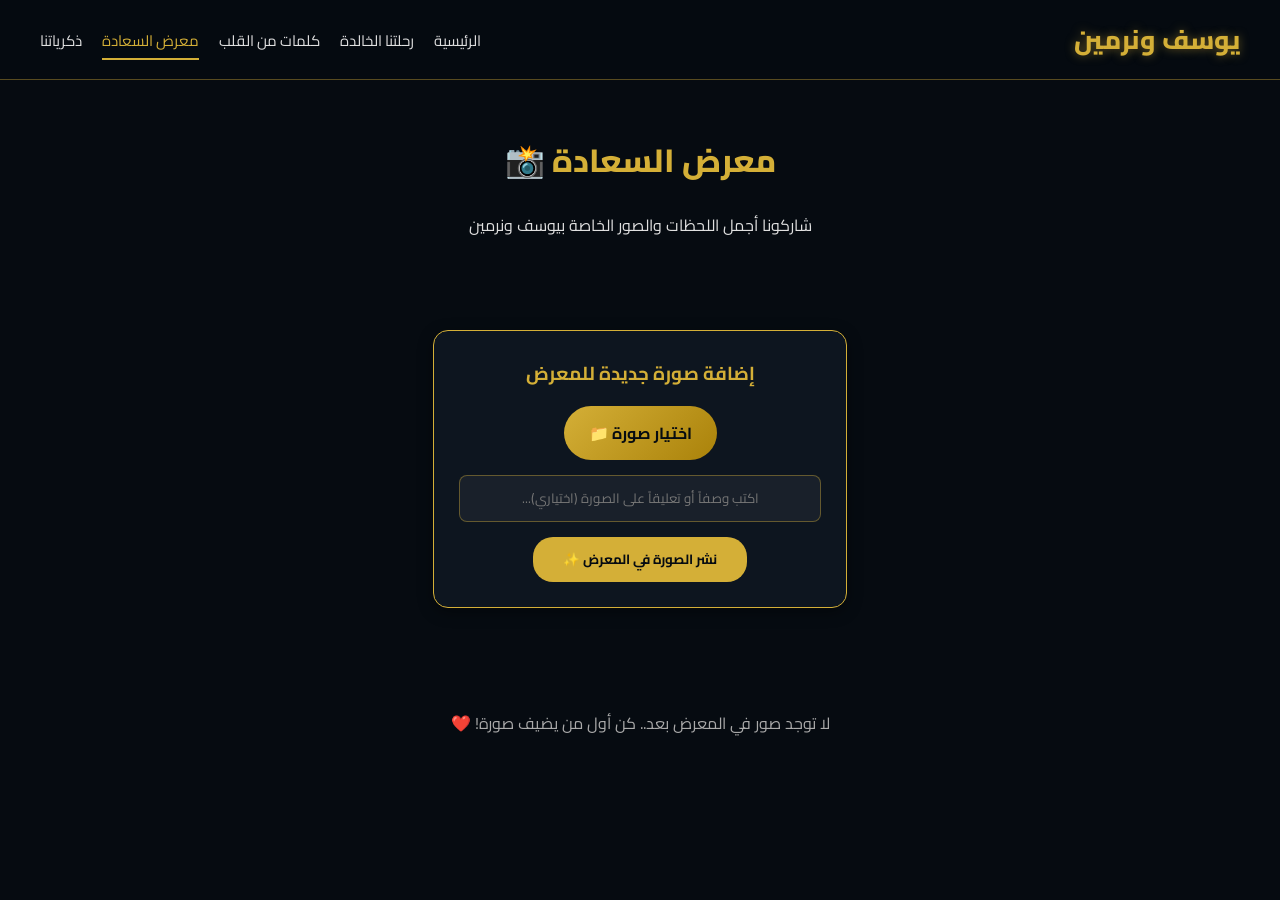
==== gallery.html @ bb780d47 "Add initial gallery HTML structure and styles" ====
<!DOCTYPE html>
<html lang="ar" dir="rtl">
<head>
    <meta charset="UTF-8">
    <meta name="viewport" content="width=device-width, initial-scale=1.0">
    <title>معرض السعادة - يوسف ونرمين</title>
    <link href="https://fonts.googleapis.com/css2?family=Cairo:wght@400;600;700;800&display=swap" rel="stylesheet">
    <link rel="stylesheet" href="style.css">
    
    <style>
        /* تنسيقات خاصة بمعرض السعادة */
        .gallery-header {
            text-align: center;
            margin-bottom: 30px;
        }

        .upload-section {
            background: rgba(15, 23, 33, 0.85);
            border: 1px solid #d4af37;
            border-radius: 15px;
            padding: 25px;
            max-width: 600px;
            margin: 0 auto 40px auto;
            text-align: center;
            box-shadow: 0 4px 15px rgba(0, 0, 0, 0.4);
        }

        .upload-section h3 {
            color: #d4af37;
            margin-bottom: 15px;
        }

        .custom-file-upload {
            display: inline-block;
            background: linear-gradient(135deg, #d4af37, #aa820a);
            color: #060b11;
            padding: 12px 25px;
            font-weight: bold;
            border-radius: 30px;
            cursor: pointer;
            transition: all 0.3s ease;
            margin-bottom: 15px;
        }

        .custom-file-upload:hover {
            transform: scale(1.05);
            box-shadow: 0 0 15px rgba(212, 175, 55, 0.6);
        }

        #file-input {
            display: none;
        }

        .caption-input {
            width: 100%;
            padding: 10px;
            border-radius: 8px;
            border: 1px solid rgba(212, 175, 55, 0.4);
            background: rgba(255, 255, 255, 0.05);
            color: #fff;
            font-family: 'Cairo', sans-serif;
            margin-bottom: 15px;
            box-sizing: border-box;
            text-align: center;
        }

        .caption-input:focus {
            outline: none;
            border-color: #d4af37;
        }

        .submit-btn {
            background: #d4af37;
            color: #060b11;
            border: none;
            padding: 10px 30px;
            font-weight: bold;
            border-radius: 20px;
            cursor: pointer;
            font-family: 'Cairo', sans-serif;
            transition: 0.3s;
        }

        .submit-btn:hover {
            background: #fff;
        }

        /* شبكة عرض الصور */
        .gallery-grid {
            display: grid;
            grid-template-columns: repeat(auto-fill, minmax(220px, 1fr));
            gap: 20px;
            margin-top: 20px;
        }

        .gallery-card {
            background: rgba(15, 23, 33, 0.9);
            border: 1px solid rgba(212, 175, 55, 0.4);
            border-radius: 12px;
            overflow: hidden;
            transition: all 0.3s ease;
            display: flex;
            flex-direction: column;
            position: relative;
        }

        .gallery-card:hover {
            transform: translateY(-5px);
            border-color: #d4af37;
            box-shadow: 0 5px 20px rgba(212, 175, 55, 0.3);
        }

        .gallery-img {
            width: 100%;
            height: 200px;
            object-fit: cover;
            border-bottom: 1px solid rgba(212, 175, 55, 0.2);
        }

        .gallery-caption {
            padding: 12px;
            color: #e0e0e0;
            font-size: 14px;
            text-align: center;
        }

        .gallery-date {
            font-size: 11px;
            color: #d4af37;
            margin-top: 5px;
            display: block;
        }

        .preview-container {
            margin: 10px 0;
            display: none;
        }

        .preview-img {
            max-width: 150px;
            max-height: 150px;
            border-radius: 8px;
            border: 1px solid #d4af37;
        }
    </style>
</head>
<body>

    <!-- شريط التنقل -->
    <header class="navbar">
        <div class="logo">يوسف ونرمين</div>
        <nav>
            <ul class="nav-links">
                <li><a href="index.html">الرئيسية</a></li>
                <li><a href="journey.html">رحلتنا الخالدة</a></li>
                <li><a href="words.html">كلمات من القلب</a></li>
                <li><a href="gallery.html" class="active">معرض السعادة</a></li>
                <li><a href="memories.html">ذكرياتنا</a></li>
            </ul>
        </nav>
    </header>

    <main class="main-content">
        <div class="container">
            <div class="gallery-header">
                <h1 class="page-title">معرض السعادة 📸</h1>
                <p class="calendar-subtitle">شاركونا أجمل اللحظات والصور الخاصة بيوسف ونرمين</p>
            </div>

            <!-- صندوق رفع الصور -->
            <div class="upload-section">
                <h3>إضافة صورة جديدة للمعرض</h3>
                
                <label for="file-input" class="custom-file-upload">
                    اختيار صورة 📁
                </label>
                <input type="file" id="file-input" accept="image/*" onchange="previewFile()">

                <div class="preview-container" id="preview-container">
                    <img id="preview-img" class="preview-img" src="" alt="معاينة">
                </div>

                <input type="text" id="image-caption" class="caption-input" placeholder="اكتب وصفاً أو تعليقاً على الصورة (اختياري)...">
                <br>
                <button class="submit-btn" onclick="uploadImage()">نشر الصورة في المعرض ✨</button>
            </div>

            <!-- شبكة عرض الصور -->
            <div class="gallery-grid" id="gallery-grid">
                <!-- الصور ستظهر هنا تلقائياً -->
            </div>
        </div>
    </main>

    <!-- كود الجافاسكربت الخاص بإدارة المعرض -->
    <script>
        // معاينة الصورة قبل النشر
        function previewFile() {
            const preview = document.getElementById('preview-img');
            const file = document.getElementById('file-input').files[0];
            const container = document.getElementById('preview-container');

            if (file) {
                const reader = new FileReader();
                reader.onloadend = function () {
                    preview.src = reader.result;
                    container.style.display = 'block';
                }
                reader.readAsDataURL(file);
            }
        }

        // حفظ الصورة وإضافتها للمعرض
        function uploadImage() {
            const fileInput = document.getElementById('file-input');
            const captionInput = document.getElementById('image-caption');
            const file = fileInput.files[0];

            if (!file) {
                alert('الرجاء اختيار صورة أولاً!');
                return;
            }

            const reader = new FileReader();
            reader.onloadend = function () {
                const base64Image = reader.result;
                const caption = captionInput.value.trim() || 'ذكرى جميلة ❤️';
                const dateStr = new Date().toLocaleDateString('ar-EG');

                const newPhoto = {
                    id: Date.now(),
                    url: base64Image,
                    caption: caption,
                    date: dateStr
                };

                // حفظ في localStorage
                let photos = JSON.parse(localStorage.getItem('yn_gallery_photos')) || [];
                photos.unshift(newPhoto); // إضافة الصورة الجديدة في الأول
                
                try {
                    localStorage.setItem('yn_gallery_photos', JSON.stringify(photos));
                    
                    // إعادة التعيين ورسم المعرض
                    fileInput.value = '';
                    captionInput.value = '';
                    document.getElementById('preview-container').style.display = 'none';
                    renderGallery();
                    alert('تمت إضافة الصورة بنجاح! ✨');
                } catch (e) {
                    alert('حجم الصورة كبير جداً، يرجى اختيار صورة بحجم أصغر.');
                }
            }

            reader.readAsDataURL(file);
        }

        // عرض الصور في المعرض
        function renderGallery() {
            const galleryGrid = document.getElementById('gallery-grid');
            const photos = JSON.parse(localStorage.getItem('yn_gallery_photos')) || [];

            galleryGrid.innerHTML = '';

            if (photos.length === 0) {
                galleryGrid.innerHTML = '<p style="color:#aaa; text-align:center; grid-column: 1/-1;">لا توجد صور في المعرض بعد.. كن أول من يضيف صورة! ❤️</p>';
                return;
            }

            photos.forEach(photo => {
                const card = document.createElement('div');
                card.className = 'gallery-card';
                card.innerHTML = `
                    <img src="${photo.url}" class="gallery-img" alt="صورة المعرض">
                    <div class="gallery-caption">
                        <div>${photo.caption}</div>
                        <span class="gallery-date">${photo.date}</span>
                    </div>
                `;
                galleryGrid.appendChild(card);
            });
        }

        // تشغيل المعرض فور تحميل الصفحة
        document.addEventListener('DOMContentLoaded', renderGallery);
    </script>
</body>
</html>
---- style.css ----
* {
    margin: 0;
    padding: 0;
    box-sizing: border-box;
    font-family: 'Cairo', sans-serif;
}

body {
    background-color: #060b11;
    color: #ffffff;
    overflow-x: hidden;
}

/* شريط التنقل */
.navbar {
    display: flex;
    justify-content: space-between;
    align-items: center;
    padding: 15px 40px;
    background: rgba(6, 11, 17, 0.9);
    border-bottom: 1px solid rgba(212, 175, 55, 0.4);
    position: fixed;
    width: 100%;
    top: 0;
    z-index: 1000;
    backdrop-filter: blur(10px);
}

.logo {
    font-size: 26px;
    font-weight: 800;
    color: #d4af37;
    text-shadow: 0 0 10px rgba(212, 175, 55, 0.5);
}

.nav-links {
    list-style: none;
    display: flex;
    gap: 20px;
}

.nav-links a {
    text-decoration: none;
    color: #e0e0e0;
    font-size: 15px;
    transition: 0.3s;
}

.nav-links a:hover, .nav-links a.active {
    color: #d4af37;
    border-bottom: 2px solid #d4af37;
    padding-bottom: 3px;
}

/* القسم الرئيسي والخلفية (تم استبدال الصورة بخلفية رومانسية فخمة) */
.hero-section {
    height: 100vh;
    background: url('https://images.unsplash.com/photo-1518199266791-5375a83190b7?auto=format&fit=crop&w=1920&q=80') no-repeat center center/cover;
    position: relative;
    display: flex;
    justify-content: center;
    align-items: center;
    text-align: center;
    padding-top: 60px;
}

.overlay {
    position: absolute;
    top: 0;
    left: 0;
    width: 100%;
    height: 100%;
    background: radial-gradient(circle, rgba(6,11,17,0.6) 0%, rgba(6,11,17,0.95) 100%);
}

.hero-content {
    position: relative;
    z-index: 10;
    max-width: 800px;
    padding: 20px;
}

.main-title {
    font-size: 42px;
    color: #ffffff;
    margin-bottom: 10px;
    text-shadow: 0 4px 15px rgba(0,0,0,0.8);
}

.sub-title {
    font-size: 20px;
    color: #d4af37;
    margin-bottom: 30px;
}

.timer-title {
    font-size: 18px;
    color: #ccc;
    margin-bottom: 15px;
}

/* العداد الفخم */
.countdown-timer {
    display: flex;
    justify-content: center;
    gap: 15px;
}

.time-box {
    background: rgba(15, 23, 33, 0.85);
    border: 1px solid rgba(212, 175, 55, 0.6);
    padding: 15px;
    border-radius: 12px;
    min-width: 90px;
    box-shadow: 0 0 15px rgba(212, 175, 55, 0.2);
    backdrop-filter: blur(5px);
}

.time-box span {
    display: block;
    font-size: 36px;
    font-weight: 700;
    color: #fff;
    text-shadow: 0 0 10px rgba(255, 255, 255, 0.5);
}

.time-box label {
    font-size: 14px;
    color: #d4af37;
}

/* قسم الملصقات والرسالة */
.love-section {
    padding: 60px 20px;
    background: #060b11;
}

.container {
    max-width: 900px;
    margin: 0 auto;
    display: flex;
    flex-direction: column;
    gap: 40px;
}

.stickers-container, .love-message-box {
    background: rgba(15, 23, 33, 0.7);
    border: 1px solid rgba(212, 175, 55, 0.3);
    border-radius: 15px;
    padding: 30px;
    text-align: center;
    box-shadow: 0 10px 30px rgba(0,0,0,0.5);
}

.stickers-container h2, .love-message-box h2 {
    color: #d4af37;
    margin-bottom: 20px;
    font-size: 24px;
}

.stickers-grid {
    display: grid;
    grid-template-columns: repeat(auto-fit, minmax(140px, 1fr));
    gap: 15px;
}

.sticker-card {
    background: rgba(212, 175, 55, 0.1);
    border: 1px dashed rgba(212, 175, 55, 0.6);
    padding: 15px 10px;
    border-radius: 10px;
    font-weight: 600;
    color: #fff;
    transition: 0.3s transform ease, 0.3s background ease;
    cursor: pointer;
}

.sticker-card:hover {
    transform: translateY(-5px);
    background: rgba(212, 175, 55, 0.25);
    box-shadow: 0 5px 15px rgba(212, 175, 55, 0.3);
}

.love-message-box p {
    font-size: 18px;
    line-height: 1.8;
    color: #e0e0e0;
}

/* خلفية خاصة بصفحة كلمات من القلب */
.words-hero {
    background: url('https://images.unsplash.com/photo-1518837695005-2083093ee35b?auto=format&fit=crop&w=1920&q=80') no-repeat center center/cover fixed;
    position: relative;
}

.words-overlay {
    background: rgba(6, 11, 17, 0.85);
    min-height: 100vh;
    padding-bottom: 60px;
}

/* عناوين الأقسام */
.section-title {
    color: #d4af37;
    text-align: center;
    font-size: 28px;
    margin: 40px 0 25px 0;
    text-shadow: 0 2px 10px rgba(0,0,0,0.5);
}

/* فاصل مميز بين الأقسام */
.section-divider {
    border: 0;
    height: 1px;
    background: linear-gradient(to right, transparent, #d4af37, transparent);
    margin: 50px 0;
}

/* شبكة القصائد بطريقة متناسقة */
.poems-grid {
    display: grid;
    grid-template-columns: repeat(auto-fit, minmax(300px, 1fr));
    gap: 30px;
    margin-bottom: 40px;
}

/* بطاقة قصيدة بخلفية شفافة وفخمة */
.poem-card {
    background: rgba(15, 23, 33, 0.85);
    border: 1px solid rgba(212, 175, 55, 0.4);
    border-radius: 20px;
    padding: 25px;
    box-shadow: 0 8px 25px rgba(0,0,0,0.5);
    backdrop-filter: blur(5px);
    transition: all 0.3s ease;
}

.poem-card:hover {
    transform: translateY(-5px);
    border-color: #d4af37;
    box-shadow: 0 12px 30px rgba(212, 175, 55, 0.25);
}

.poem-card h3 {
    color: #d4af37;
    font-size: 22px;
    margin-bottom: 15px;
    text-align: center;
    border-bottom: 1px dashed rgba(212, 175, 55, 0.3);
    padding-bottom: 10px;
}

.poem-text {
    line-height: 2.1;
    color: #f0f0f0;
    font-size: 16px;
    text-align: center;
    white-space: pre-line;
}

/* كارت عريض للقصيدة الرئيسية */
.full-width-poem {
    max-width: 850px;
    margin: 0 auto;
    background: rgba(20, 10, 25, 0.88);
}

/* بنر صور طبيعية بين الأقسام */
.banner-image {
    width: 100%;
    height: 220px;
    border-radius: 20px;
    overflow: hidden;
    margin: 40px 0;
    box-shadow: 0 8px 25px rgba(0,0,0,0.6);
    border: 1px solid rgba(212, 175, 55, 0.3);
}

.banner-image img {
    width: 100%;
    height: 100%;
    object-fit: cover;
    filter: brightness(0.85);
}

/* الخلفيات الرومانسية المدمجة داخل الصفحة */
.inner-bg-box {
    background-attachment: fixed;
    background-position: center;
    background-size: cover;
    border-radius: 20px;
    padding: 50px 20px;
    margin: 45px 0;
    border: 1px solid rgba(212, 175, 55, 0.4);
    box-shadow: 0 10px 30px rgba(0,0,0,0.7);
}

.bg-1 {
    background-image: linear-gradient(rgba(0,0,0,0.7), rgba(0,0,0,0.7)), url('https://images.unsplash.com/photo-1518199266791-5375a83190b7?auto=format&fit=crop&w=1200&q=80');
}

.bg-2 {
    background-image: linear-gradient(rgba(0,0,0,0.7), rgba(0,0,0,0.7)), url('https://images.unsplash.com/photo-1516589178581-6cd7833ae3b2?auto=format&fit=crop&w=1200&q=80');
}

.bg-3 {
    background-image: linear-gradient(rgba(0,0,0,0.7), rgba(0,0,0,0.7)), url('https://images.unsplash.com/photo-1534447677768-be436bb09401?auto=format&fit=crop&w=1200&q=80');
}

.bg-4 {
    background-image: linear-gradient(rgba(0,0,0,0.7), rgba(0,0,0,0.7)), url('https://images.unsplash.com/photo-1518837695005-2083093ee35b?auto=format&fit=crop&w=1200&q=80');
}
/* ==========================================
   صفحة رحلتنا الخالدة (تقويم + بنر الحروف)
   ========================================== */
.calendar-section {
    padding-top: 110px;
    padding-bottom: 60px;
    min-height: 100vh;
}

.calendar-subtitle {
    text-align: center;
    color: #ccc;
    font-size: 16px;
    margin-bottom: 30px;
}

/* بنر خلفية الحب والرومانسية مع الحروف */
.love-banner {
    width: 100%;
    height: 200px;
    background: url('https://images.unsplash.com/photo-1518199266791-5375a83190b7?auto=format&fit=crop&w=1200&q=80') no-repeat center center/cover;
    border-radius: 20px;
    margin: 20px 0 35px 0;
    display: flex;
    justify-content: center;
    align-items: center;
    position: relative;
    overflow: hidden;
    border: 1px solid rgba(212, 175, 55, 0.4);
    box-shadow: 0 10px 30px rgba(0, 0, 0, 0.6);
}

.love-banner-overlay {
    position: absolute;
    top: 0;
    left: 0;
    width: 100%;
    height: 100%;
    background: rgba(6, 11, 17, 0.55);
}

.love-letters-content {
    display: flex;
    align-items: center;
    gap: 25px;
    z-index: 2;
}

.love-letter {
    font-size: 48px;
    font-weight: 800;
    color: #ffffff;
    text-shadow: 0 0 15px rgba(212, 175, 55, 0.6), 0 4px 10px rgba(0, 0, 0, 0.8);
}

.love-divider {
    font-size: 30px;
    font-weight: 700;
    color: #d4af37;
    text-shadow: 0 0 10px rgba(212, 175, 55, 0.8);
}

/* شبكة الأيام */
.calendar-grid {
    display: grid;
    grid-template-columns: repeat(auto-fill, minmax(110px, 1fr));
    gap: 15px;
    background: rgba(15, 23, 33, 0.7);
    border: 1px solid rgba(212, 175, 55, 0.3);
    padding: 25px;
    border-radius: 15px;
    box-shadow: 0 10px 30px rgba(0,0,0,0.5);
}

/* مربع اليوم */
.day-card {
    background: rgba(255, 255, 255, 0.05);
    border: 1px solid rgba(212, 175, 55, 0.3);
    border-radius: 12px;
    padding: 12px 8px;
    display: flex;
    flex-direction: column;
    align-items: center;
    justify-content: center;
    cursor: pointer;
    transition: all 0.25s ease;
    user-select: none;
}

.day-card:hover {
    transform: translateY(-3px);
    border-color: #d4af37;
    background: rgba(212, 175, 55, 0.15);
}

.day-date {
    font-size: 13px;
    color: #d4af37;
    font-weight: 600;
    margin-bottom: 4px;
}

.day-count {
    font-size: 12px;
    color: #aaa;
}

.day-status {
    font-size: 22px;
    margin-top: 6px;
    height: 28px;
}

/* عند اختيار المربع وعمل صح */
.day-card.checked {
    background: rgba(212, 175, 55, 0.2);
    border: 1px solid #d4af37;
    box-shadow: 0 0 12px rgba(212, 175, 55, 0.3);
}
/* ==========================================
   تنسيقات إصلاح صفحة رحلتنا الخالدة
   ========================================== */
.main-content {
    padding-top: 130px; /* مسافة كافية للنزول أسفل النوافبار */
    padding-bottom: 60px;
    min-height: 100vh;
    width: 100%;
}

.page-title {
    color: #d4af37;
    text-align: center;
    font-size: 32px;
    margin-bottom: 20px;
    font-weight: 800;
}

.calendar-subtitle {
    text-align: center;
    color: #e0e0e0;
    font-size: 16px;
    margin: 20px 0;
}

/* بنر خلفية الحب والرومانسية */
.love-banner {
    width: 100%;
    height: 180px;
    background: linear-gradient(rgba(6, 11, 17, 0.4), rgba(6, 11, 17, 0.4)), 
                url('https://images.unsplash.com/photo-1518199266791-5375a83190b7?auto=format&fit=crop&w=1200&q=80') no-repeat center center/cover;
    border-radius: 20px;
    margin: 25px 0;
    display: flex;
    justify-content: center;
    align-items: center;
    position: relative;
    overflow: hidden;
    border: 1px solid rgba(212, 175, 55, 0.5);
    box-shadow: 0 10px 25px rgba(0, 0, 0, 0.7);
}

.love-letters-content {
    display: flex;
    align-items: center;
    justify-content: center;
    gap: 20px;
    z-index: 2;
    direction: ltr; /* لجعل الترتيب ممتاز للحروف */
}

.love-letter {
    font-size: 42px;
    font-weight: 800;
    color: #ffffff;
    text-shadow: 0 0 15px rgba(212, 175, 55, 0.8), 0 4px 10px rgba(0, 0, 0, 0.9);
}

.love-divider {
    font-size: 28px;
    font-weight: 700;
    color: #d4af37;
    text-shadow: 0 0 10px rgba(212, 175, 55, 0.8);
}

/* شبكة الأيام */
.calendar-grid {
    display: grid;
    grid-template-columns: repeat(auto-fill, minmax(110px, 1fr));
    gap: 15px;
    background: rgba(15, 23, 33, 0.85);
    border: 1px solid rgba(212, 175, 55, 0.3);
    padding: 25px;
    border-radius: 15px;
    box-shadow: 0 10px 30px rgba(0,0,0,0.5);
    margin-top: 20px;
}

/* بطاقة اليوم */
.day-card {
    background: rgba(255, 255, 255, 0.05);
    border: 1px solid rgba(212, 175, 55, 0.3);
    border-radius: 12px;
    padding: 12px 8px;
    display: flex;
    flex-direction: column;
    align-items: center;
    justify-content: center;
    cursor: pointer;
    transition: all 0.25s ease;
    user-select: none;
}

.day-card:hover {
    transform: translateY(-3px);
    border-color: #d4af37;
    background: rgba(212, 175, 55, 0.15);
}

.day-date {
    font-size: 13px;
    color: #d4af37;
    font-weight: 600;
    margin-bottom: 4px;
}

.day-count {
    font-size: 12px;
    color: #aaa;
}

.day-status {
    font-size: 20px;
    margin-top: 6px;
    height: 25px;
}

.day-card.checked {
    background: rgba(212, 175, 55, 0.25);
    border: 1px solid #d4af37;
    box-shadow: 0 0 12px rgba(212, 175, 55, 0.4);
}
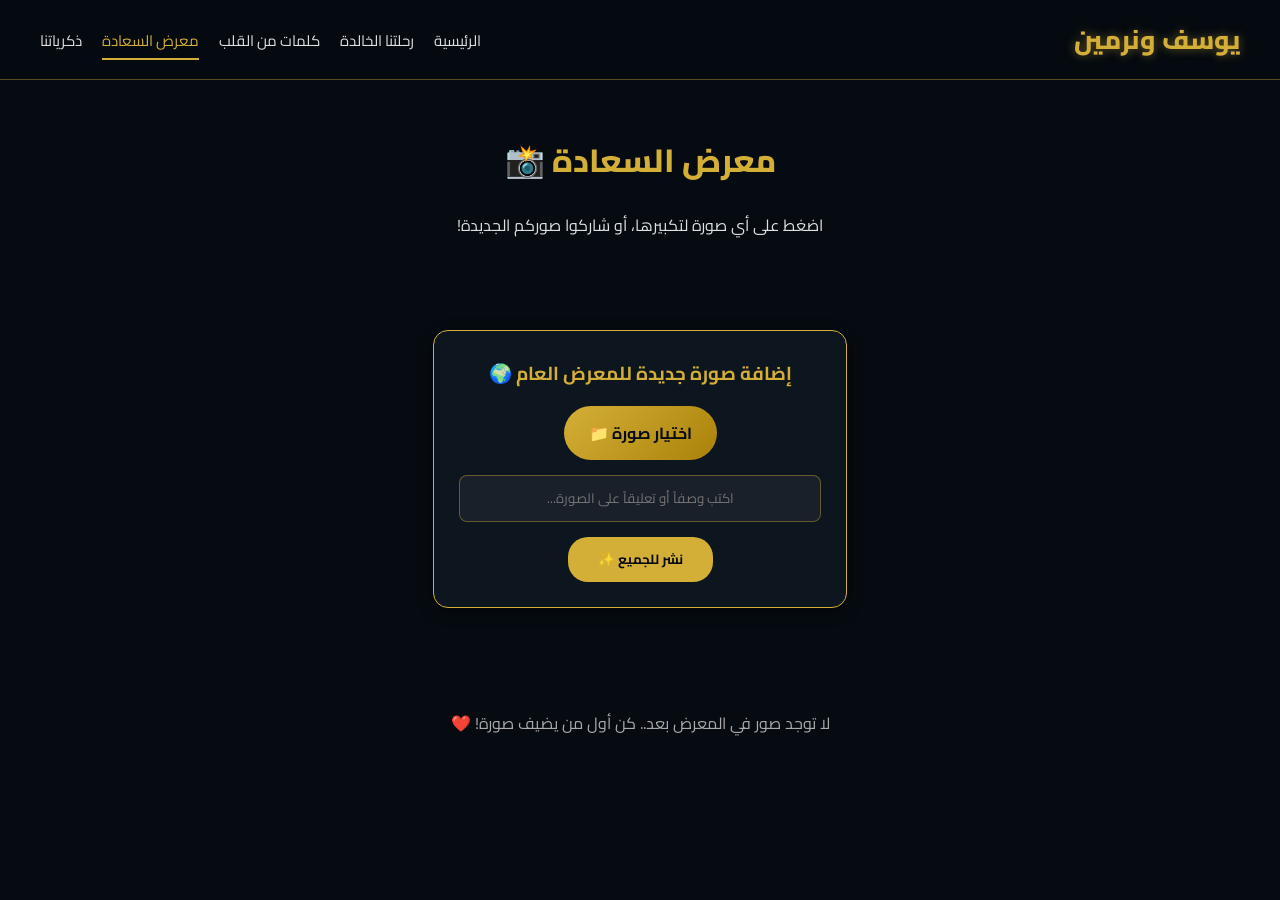
==== commit 056acd44: "Refactor CSS styles and update image upload functionality" ====
--- a/gallery.html
+++ b/gallery.html
@@ -8,12 +8,7 @@
     <link rel="stylesheet" href="style.css">
     
     <style>
-        /* تنسيقات خاصة بمعرض السعادة */
-        .gallery-header {
-            text-align: center;
-            margin-bottom: 30px;
-        }
-
+        .gallery-header { text-align: center; margin-bottom: 30px; }
         .upload-section {
             background: rgba(15, 23, 33, 0.85);
             border: 1px solid #d4af37;
@@ -24,12 +19,7 @@
             text-align: center;
             box-shadow: 0 4px 15px rgba(0, 0, 0, 0.4);
         }
-
-        .upload-section h3 {
-            color: #d4af37;
-            margin-bottom: 15px;
-        }
-
+        .upload-section h3 { color: #d4af37; margin-bottom: 15px; }
         .custom-file-upload {
             display: inline-block;
             background: linear-gradient(135deg, #d4af37, #aa820a);
@@ -41,16 +31,8 @@
             transition: all 0.3s ease;
             margin-bottom: 15px;
         }
-
-        .custom-file-upload:hover {
-            transform: scale(1.05);
-            box-shadow: 0 0 15px rgba(212, 175, 55, 0.6);
-        }
-
-        #file-input {
-            display: none;
-        }
-
+        .custom-file-upload:hover { transform: scale(1.05); }
+        #file-input { display: none; }
         .caption-input {
             width: 100%;
             padding: 10px;
@@ -63,12 +45,6 @@
             box-sizing: border-box;
             text-align: center;
         }
-
-        .caption-input:focus {
-            outline: none;
-            border-color: #d4af37;
-        }
-
         .submit-btn {
             background: #d4af37;
             color: #060b11;
@@ -80,19 +56,13 @@
             font-family: 'Cairo', sans-serif;
             transition: 0.3s;
         }
-
-        .submit-btn:hover {
-            background: #fff;
-        }
-
-        /* شبكة عرض الصور */
+        .submit-btn:hover { background: #fff; }
         .gallery-grid {
             display: grid;
             grid-template-columns: repeat(auto-fill, minmax(220px, 1fr));
             gap: 20px;
             margin-top: 20px;
         }
-
         .gallery-card {
             background: rgba(15, 23, 33, 0.9);
             border: 1px solid rgba(212, 175, 55, 0.4);
@@ -101,52 +71,78 @@
             transition: all 0.3s ease;
             display: flex;
             flex-direction: column;
-            position: relative;
-        }
-
-        .gallery-card:hover {
-            transform: translateY(-5px);
-            border-color: #d4af37;
-            box-shadow: 0 5px 20px rgba(212, 175, 55, 0.3);
-        }
-
-        .gallery-img {
+            cursor: pointer; /* مؤشر اليد لتوضيح إمكانية الضغط */
+        }
+        .gallery-card:hover { transform: translateY(-5px); border-color: #d4af37; box-shadow: 0 5px 20px rgba(212, 175, 55, 0.3); }
+        .gallery-img { width: 100%; height: 200px; object-fit: cover; }
+        .gallery-caption { padding: 12px; color: #e0e0e0; font-size: 14px; text-align: center; }
+        .gallery-date { font-size: 11px; color: #d4af37; margin-top: 5px; display: block; }
+        .preview-container { margin: 10px 0; display: none; }
+        .preview-img { max-width: 150px; max-height: 150px; border-radius: 8px; border: 1px solid #d4af37; }
+        .loading-text { color: #d4af37; text-align: center; font-weight: bold; display: none; }
+
+        /* ==========================================
+           تنسيق النافذة المنبثقة لتكبير الصور (Modal)
+           ========================================== */
+        .image-modal {
+            display: none;
+            position: fixed;
+            z-index: 9999;
+            left: 0;
+            top: 0;
             width: 100%;
-            height: 200px;
-            object-fit: cover;
-            border-bottom: 1px solid rgba(212, 175, 55, 0.2);
-        }
-
-        .gallery-caption {
-            padding: 12px;
-            color: #e0e0e0;
-            font-size: 14px;
+            height: 100%;
+            background-color: rgba(6, 11, 17, 0.95);
+            backdrop-filter: blur(5px);
+            align-items: center;
+            justify-content: center;
+            flex-direction: column;
+            padding: 20px;
+            box-sizing: border-box;
+        }
+
+        .modal-content {
+            max-width: 90%;
+            max-height: 80vh;
+            border: 2px solid #d4af37;
+            border-radius: 10px;
+            box-shadow: 0 0 25px rgba(212, 175, 55, 0.5);
+            object-fit: contain;
+            animation: zoomIn 0.3s ease;
+        }
+
+        .modal-caption {
+            color: #ffffff;
+            font-size: 18px;
+            margin-top: 15px;
             text-align: center;
-        }
-
-        .gallery-date {
-            font-size: 11px;
+            font-weight: 600;
+        }
+
+        .close-modal {
+            position: absolute;
+            top: 25px;
+            left: 35px;
             color: #d4af37;
-            margin-top: 5px;
-            display: block;
-        }
-
-        .preview-container {
-            margin: 10px 0;
-            display: none;
-        }
-
-        .preview-img {
-            max-width: 150px;
-            max-height: 150px;
-            border-radius: 8px;
-            border: 1px solid #d4af37;
+            font-size: 40px;
+            font-weight: bold;
+            cursor: pointer;
+            transition: 0.3s;
+        }
+
+        .close-modal:hover {
+            color: #fff;
+            transform: scale(1.2);
+        }
+
+        @keyframes zoomIn {
+            from { transform: scale(0.7); opacity: 0; }
+            to { transform: scale(1); opacity: 1; }
         }
     </style>
 </head>
 <body>
 
-    <!-- شريط التنقل -->
     <header class="navbar">
         <div class="logo">يوسف ونرمين</div>
         <nav>
@@ -164,12 +160,11 @@
         <div class="container">
             <div class="gallery-header">
                 <h1 class="page-title">معرض السعادة 📸</h1>
-                <p class="calendar-subtitle">شاركونا أجمل اللحظات والصور الخاصة بيوسف ونرمين</p>
+                <p class="calendar-subtitle">اضغط على أي صورة لتكبيرها، أو شاركوا صوركم الجديدة!</p>
             </div>
 
-            <!-- صندوق رفع الصور -->
             <div class="upload-section">
-                <h3>إضافة صورة جديدة للمعرض</h3>
+                <h3>إضافة صورة جديدة للمعرض العام 🌍</h3>
                 
                 <label for="file-input" class="custom-file-upload">
                     اختيار صورة 📁
@@ -180,21 +175,26 @@
                     <img id="preview-img" class="preview-img" src="" alt="معاينة">
                 </div>
 
-                <input type="text" id="image-caption" class="caption-input" placeholder="اكتب وصفاً أو تعليقاً على الصورة (اختياري)...">
+                <input type="text" id="image-caption" class="caption-input" placeholder="اكتب وصفاً أو تعليقاً على الصورة...">
                 <br>
-                <button class="submit-btn" onclick="uploadImage()">نشر الصورة في المعرض ✨</button>
+                <button class="submit-btn" id="upload-btn" onclick="uploadImageToPublic()">نشر للجميع ✨</button>
+                <p class="loading-text" id="loading-status">جاري رفع الصورة ومشاركتها مع الجميع... ⏳</p>
             </div>
 
-            <!-- شبكة عرض الصور -->
             <div class="gallery-grid" id="gallery-grid">
-                <!-- الصور ستظهر هنا تلقائياً -->
+                <!-- الصور ستظهر هنا -->
             </div>
         </div>
     </main>
 
-    <!-- كود الجافاسكربت الخاص بإدارة المعرض -->
+    <!-- عنصر النافذة المنبثقة للتكبير -->
+    <div class="image-modal" id="image-modal" onclick="closeImageModal()">
+        <span class="close-modal">&times;</span>
+        <img class="modal-content" id="modal-img" alt="صورة مكبرة">
+        <div class="modal-caption" id="modal-caption"></div>
+    </div>
+
     <script>
-        // معاينة الصورة قبل النشر
         function previewFile() {
             const preview = document.getElementById('preview-img');
             const file = document.getElementById('file-input').files[0];
@@ -210,8 +210,7 @@
             }
         }
 
-        // حفظ الصورة وإضافتها للمعرض
-        function uploadImage() {
+        async function uploadImageToPublic() {
             const fileInput = document.getElementById('file-input');
             const captionInput = document.getElementById('image-caption');
             const file = fileInput.files[0];
@@ -221,8 +220,11 @@
                 return;
             }
 
+            document.getElementById('upload-btn').style.display = 'none';
+            document.getElementById('loading-status').style.display = 'block';
+
             const reader = new FileReader();
-            reader.onloadend = function () {
+            reader.onloadend = async function () {
                 const base64Image = reader.result;
                 const caption = captionInput.value.trim() || 'ذكرى جميلة ❤️';
                 const dateStr = new Date().toLocaleDateString('ar-EG');
@@ -234,31 +236,30 @@
                     date: dateStr
                 };
 
-                // حفظ في localStorage
-                let photos = JSON.parse(localStorage.getItem('yn_gallery_photos')) || [];
-                photos.unshift(newPhoto); // إضافة الصورة الجديدة في الأول
-                
+                let photos = JSON.parse(localStorage.getItem('public_yn_photos')) || [];
+                photos.unshift(newPhoto);
+
                 try {
-                    localStorage.setItem('yn_gallery_photos', JSON.stringify(photos));
+                    localStorage.setItem('public_yn_photos', JSON.stringify(photos));
+                    renderGallery();
                     
-                    // إعادة التعيين ورسم المعرض
                     fileInput.value = '';
                     captionInput.value = '';
                     document.getElementById('preview-container').style.display = 'none';
-                    renderGallery();
-                    alert('تمت إضافة الصورة بنجاح! ✨');
-                } catch (e) {
-                    alert('حجم الصورة كبير جداً، يرجى اختيار صورة بحجم أصغر.');
+                    alert('تم نشر الصورة بنجاح وستظهر لكل من يدخل الموقع! ✨');
+                } catch(e) {
+                    alert('الصورة كبيرة جداً، حاول استخدام صورة بحجم أصغر.');
+                } finally {
+                    document.getElementById('upload-btn').style.display = 'inline-block';
+                    document.getElementById('loading-status').style.display = 'none';
                 }
             }
-
             reader.readAsDataURL(file);
         }
 
-        // عرض الصور في المعرض
         function renderGallery() {
             const galleryGrid = document.getElementById('gallery-grid');
-            const photos = JSON.parse(localStorage.getItem('yn_gallery_photos')) || [];
+            const photos = JSON.parse(localStorage.getItem('public_yn_photos')) || [];
 
             galleryGrid.innerHTML = '';
 
@@ -277,11 +278,30 @@
                         <span class="gallery-date">${photo.date}</span>
                     </div>
                 `;
+                
+                // إضافة دالة التكبير عند الضغط على الكارت
+                card.addEventListener('click', () => openImageModal(photo.url, photo.caption));
+                
                 galleryGrid.appendChild(card);
             });
         }
 
-        // تشغيل المعرض فور تحميل الصفحة
+        // دالة فتح الصورة المكبرة
+        function openImageModal(url, caption) {
+            const modal = document.getElementById('image-modal');
+            const modalImg = document.getElementById('modal-img');
+            const modalCaption = document.getElementById('modal-caption');
+
+            modal.style.display = 'flex';
+            modalImg.src = url;
+            modalCaption.textContent = caption;
+        }
+
+        // دالة إغلاق الصورة المكبرة
+        function closeImageModal() {
+            document.getElementById('image-modal').style.display = 'none';
+        }
+
         document.addEventListener('DOMContentLoaded', renderGallery);
     </script>
 </body>
